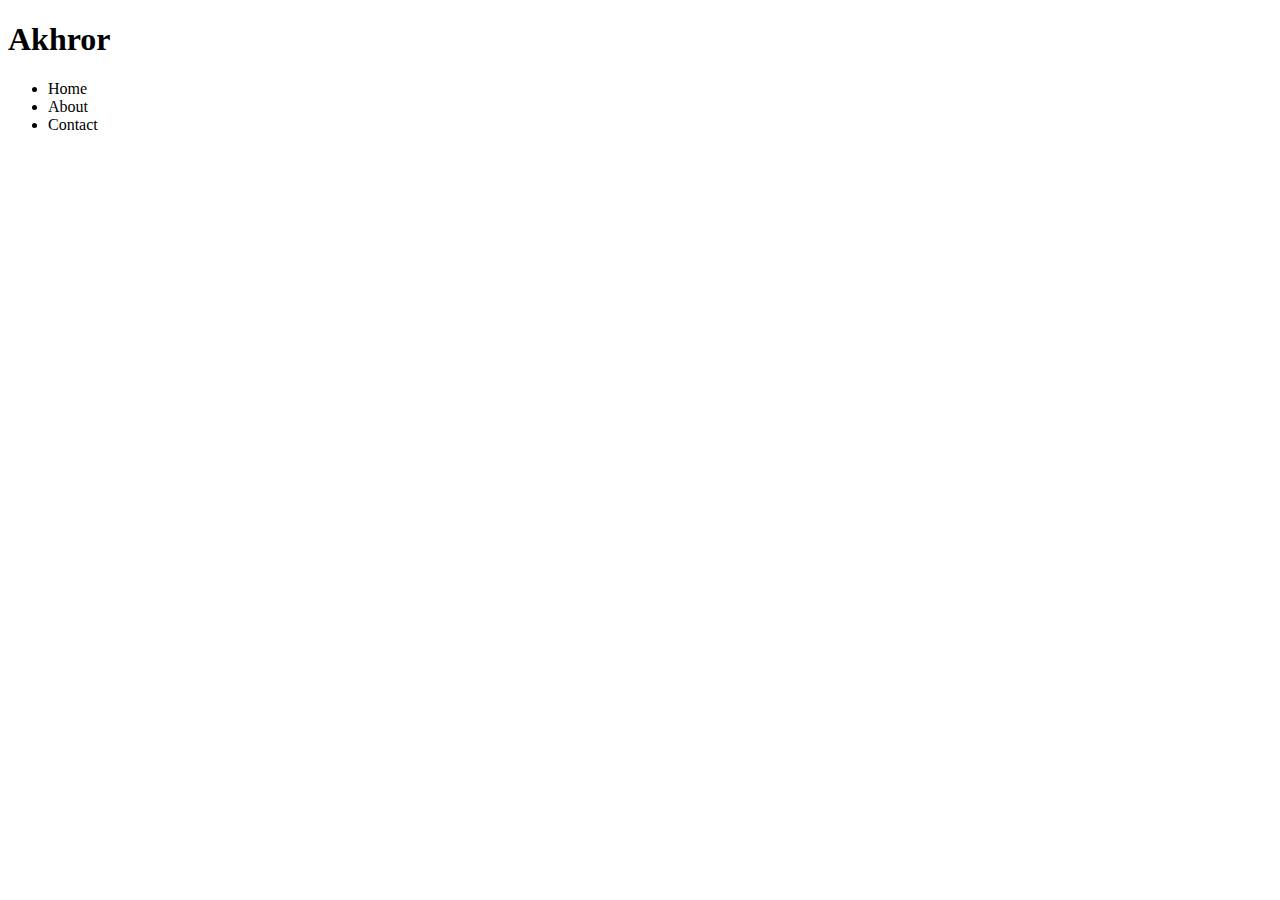
==== home.html @ c1ca87ad "update the latest version" ====
<!DOCTYPE html>
<html lang="en">
<head>
    <meta charset="UTF-8">
    <meta name="viewport" content="width=<device-width>, initial-scale=1.0">
    <title>Document</title>
</head>
<body>
    <div>
        <h1>Akhror</h1>
        <ul>
            <li>Home</li>
            <li>About</li>
            <li>Contact</li>
        </ul>
    </div>
</body>
</html>
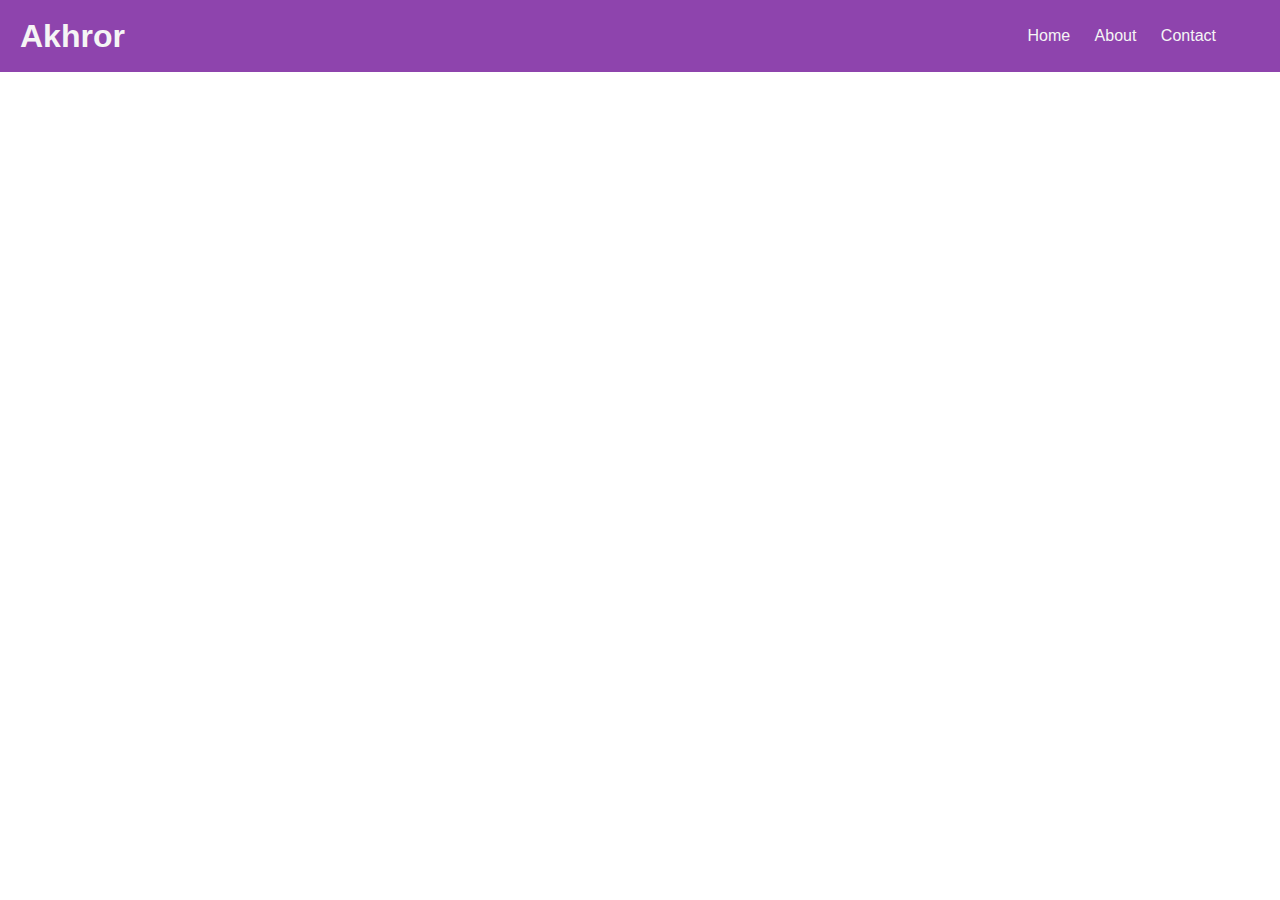
==== commit bd1f9f5a: "update my webpage" ====
--- a/home.html
+++ b/home.html
@@ -4,14 +4,16 @@
     <meta charset="UTF-8">
     <meta name="viewport" content="width=<device-width>, initial-scale=1.0">
     <title>Document</title>
+    <link rel="stylesheet" type="text/css" href="style.css">
 </head>
 <body>
-    <div>
+    <div class="nav">
         <h1>Akhror</h1>
-        <ul>
-            <li>Home</li>
-            <li>About</li>
-            <li>Contact</li>
+        <ul class="nav-items">
+      <li> <a href="">  Home</a></li>
+       <li> <a href="">About</a></li>
+         <li> <a href=""> Contact</a></li>
+         
         </ul>
     </div>
 </body>
--- a/style.css
+++ b/style.css
@@ -0,0 +1,33 @@
+body {
+    font-family: Verdana, Geneva, Tahoma, sans-serif;
+    margin: 0;
+}
+
+.nav {
+    display: flex;
+    justify-content: space-between;
+    background-color: #8e44ad;
+    height: 8vh;
+}
+.nav h1 {
+    color: whitesmoke;
+    margin: 0;
+    align-self: center;
+    margin-left: 20px;
+}
+.nav-items {
+    align-self: center;
+    margin-right: 44px;
+}
+.nav-items li {
+    list-style: none;
+    display: inline;
+}
+
+.nav-items li a {
+    text-decoration: none;
+    color: whitesmoke;
+}
+li {
+    margin-right: 20px;
+}